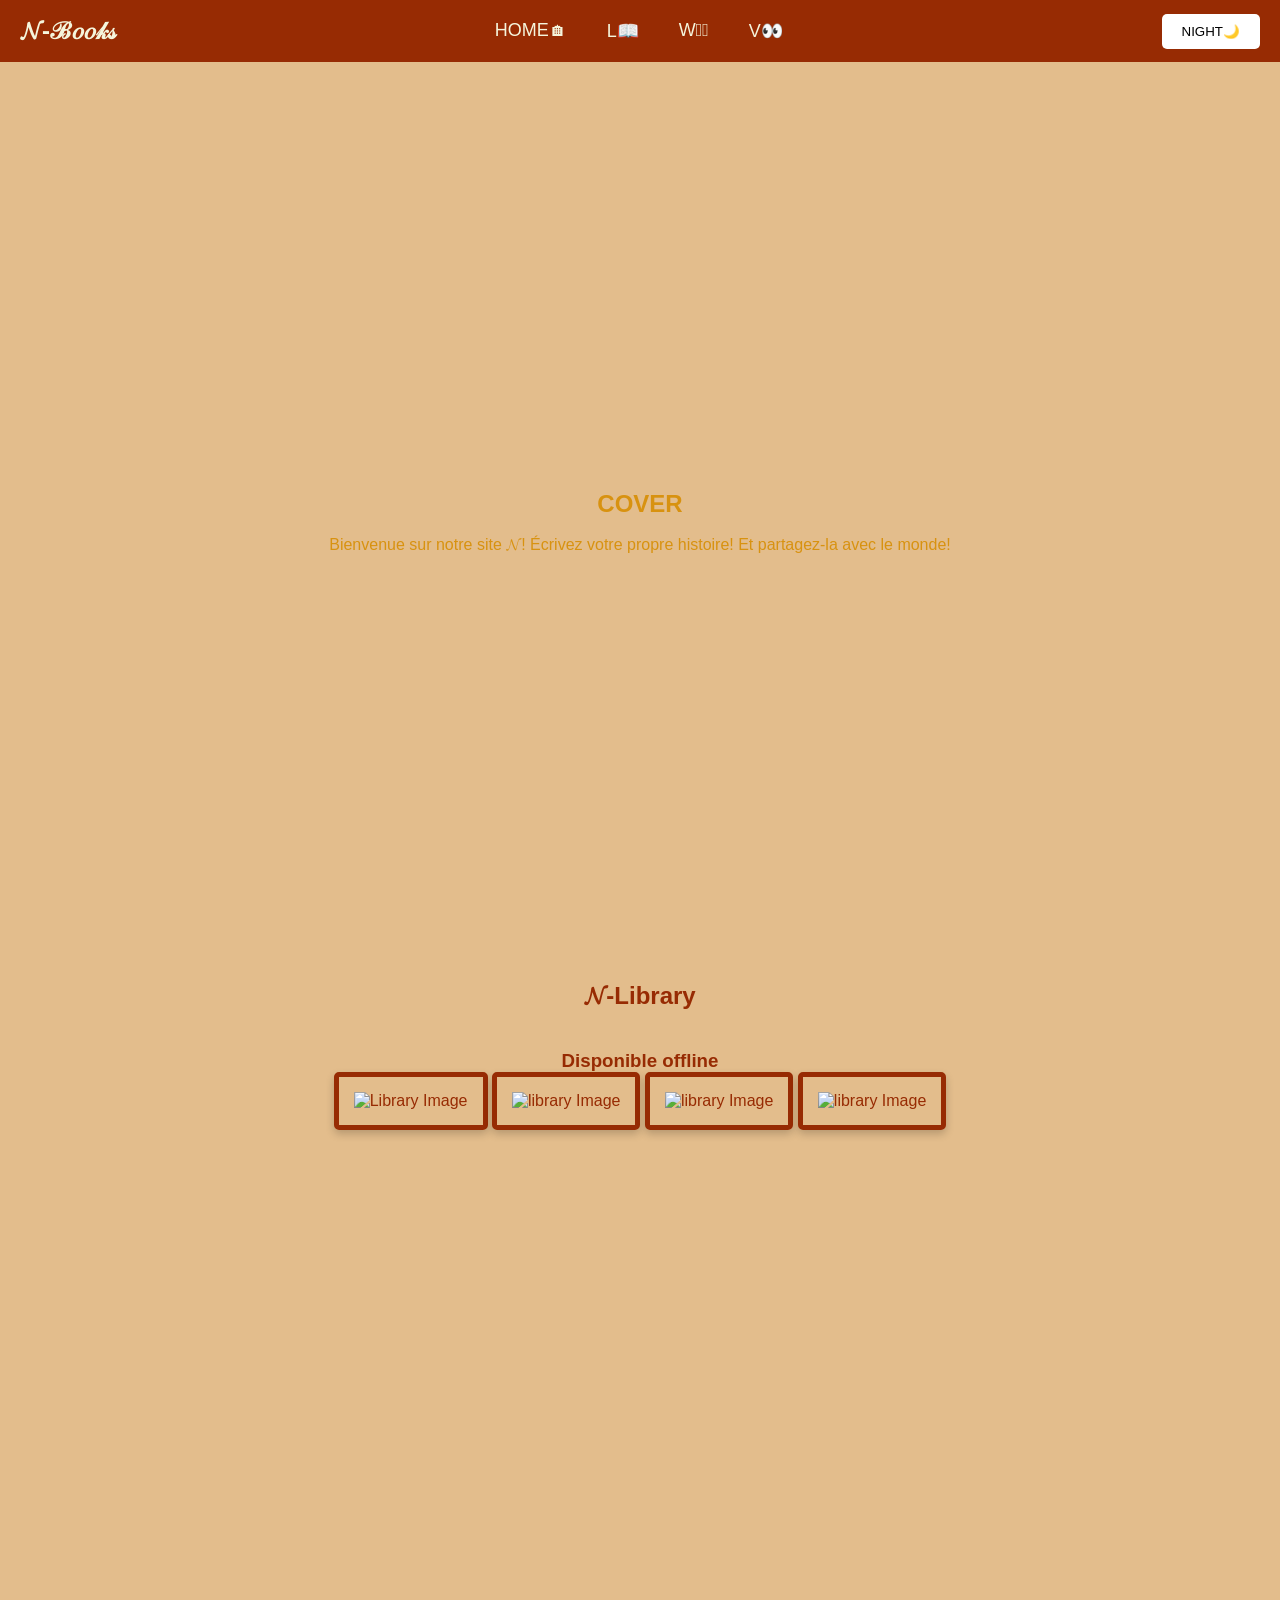
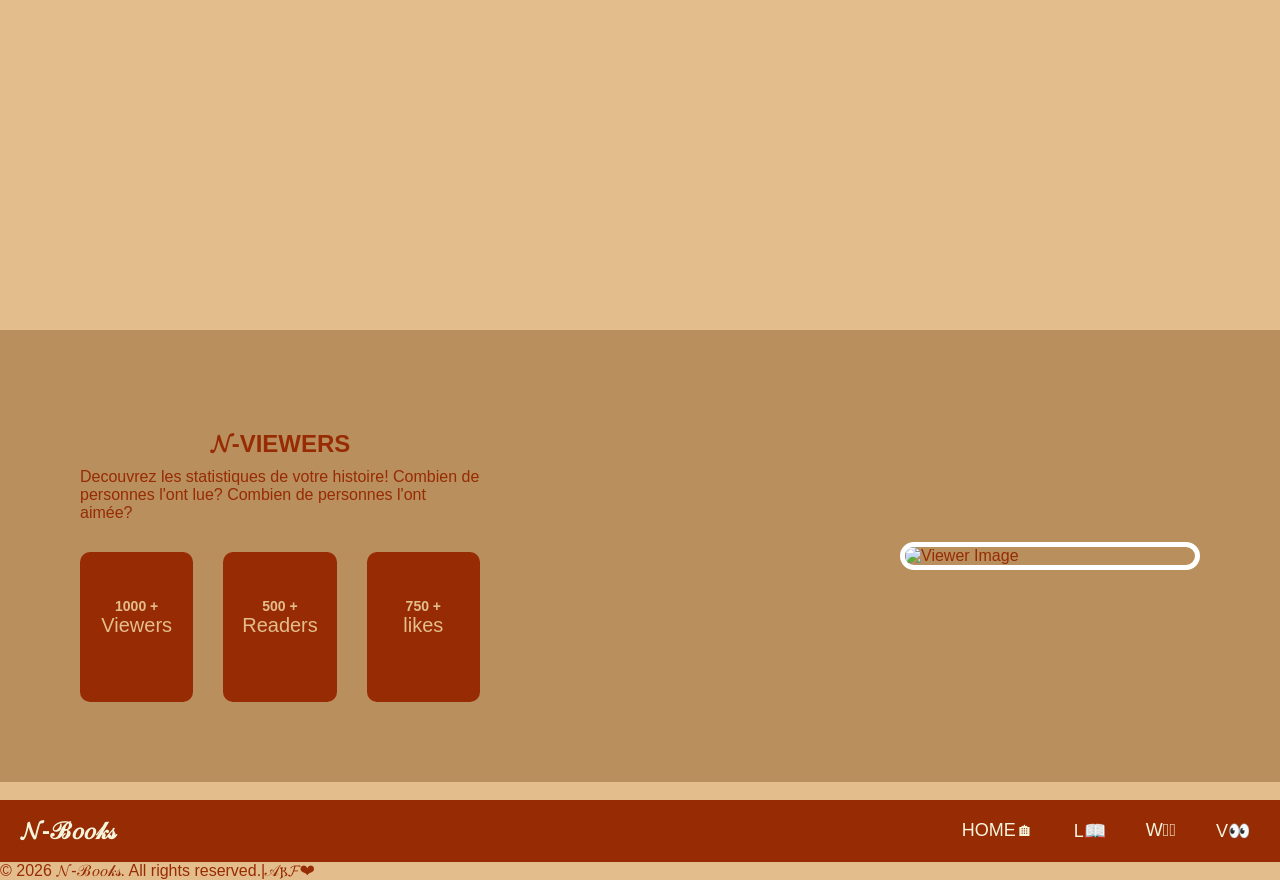
==== index.html @ e5f6c782 "Add files via upload" ====
<!DOCTYPE html>
<html lang="en">

<head>
    <meta charset="UTF-8">
    <meta name="viewport" content="width=device-width, initial-scale=1.0">
    <title>𝓝ovel</title>
    <link rel="stylesheet" href="style.css">
</head>

<body>



    <nav>
        <div class="logo">𝓝-ℬ𝑜𝑜𝓀𝓈</div>

        <div class="menu" id="menu">
            <a href="#HOME">HOME🏠︎</a>
            <a href="#L">L📖</a>
            <a href="#W">W𓂃🖊</a>
            <a href="#V">V👀</a>
        </div>



        <button class="theme-btn" id="themebtn">NIGHT🌙</button>
        <div class="menu-toggle" id="menuToggle">☰</div>

    </nav>



    <div class="novel" id="HOME">
        <h2> COVER</h2>
        <br>
        <p>Bienvenue sur notre site 𝓝! Écrivez votre propre histoire! Et partagez-la avec le monde!</p>

    </div>
    <h2>𝓝-Library</h2>

    <div class="library" id="L">
        <div class="library-image">
            <h3>Disponible offline</h3>
            <img src="https://th.bing.com/th/id/OIP.Y717DTHC2g3Nc46-gqUvtwHaLk?w=200&h=312&c=7&r=0&o=7&dpr=1.3&pid=1.7&rm=3"
                alt="Library Image">


            <img src="https://th.bing.com/th/id/OIP.2dcDiOeXZvEmHXgeEuAfcQAAAA?w=200&h=312&c=7&r=0&o=7&dpr=1.3&pid=1.7&rm=3"
                alt="library Image">

            <img src="https://th.bing.com/th/id/OIP.2Vnr0IQwxH-inPvq4gdlcQHaLk?w=200&h=312&c=7&r=0&o=7&dpr=1.3&pid=1.7&rm=3"
                alt="library Image">

            <img src="https://th.bing.com/th/id/OIP.QPBuj3scrAFgQ0MkbsYiKgHaLk?w=200&h=312&c=7&r=0&o=7&dpr=1.3&pid=1.7&rm=3"
                alt="library Image">

        </div>

    </div>



    <div class="viewer-section ">

     
    <div class="vues">
        <h2>𝓝-VIEWERS</h2>

        <p>Decouvrez les statistiques de votre histoire! Combien de personnes l'ont lue? Combien de personnes l'ont
            aimée?</p>

     <div class="stats">

        <div class="viewers">
            <div class="number" id="V">0</div>
            <p>Viewers</p>
        </div>

        <div class="viewers">

            <div class="number" id="VI">0</div>
            <p>Readers</p>
        </div>

        <div class="viewers">
            <div class="number" id="VA">0</div>
            <p>likes</p>
        


    </div>

     </div>
 </div> 
    <div class="vimage">
        <img src="https://th.bing.com/th/id/OIP.ry6NAj1EmdYBFbxbrfX-rgHaLG?w=204&h=306&c=7&r=0&o=7&dpr=1.3&pid=1.7&rm=3"
            alt="Viewer Image">
    </div>

    </div>
    <br>


    <nav>
        <div class="logo">𝓝-ℬ𝑜𝑜𝓀𝓈</div>

        <div class="menu" id="menu">
            <a href="#HOME">HOME🏠︎</a>
            <a href="#L">L📖</a>
            <a href="#W">W𓂃🖊</a>
            <a href="#V">V👀</a>
        </div>

    </nav>

</body>
<script src="script.js"></script>
<footer class="footer">
    <p>&copy; 2026 𝓝-ℬ𝑜𝑜𝓀𝓈. All rights reserved.|𝒜𐍂𝓕❤︎ </p>
</footer>
</html>
---- style.css ----
*{
margin:0;
padding:0;
box-sizing:border-box;
font-family:Arial, sans-serif;
}



body{
background:rgb(227,189,140);
color:rgb(151,43,3);
transition:0.4s;
margin: 0;


}



nav{
background:rgb(151,43,3);
color:beige;
display:flex;
justify-content:space-between;
align-items:center;
padding:10px 20px;
position:relative;
}

.logo{
font-size:24px;
font-weight:bold;
}



.menu{
display:flex;
gap:20px;
}

.menu a{
 display: block;
color:beige;
text-decoration:none;
font-size:18px;
padding: 10px;
}



.theme-btn{
background:white;
color:black;
border:none;
padding:10px 20px;
border-radius:5px;
cursor:pointer;
}


.menu-toggle{
display:none;
font-size:25px;
cursor:pointer;
}



.novel{
    
    height: 100vh;
    display:flex;
justify-content:center;
flex-direction: column;
align-items:center;
text-align: center;
color:rgb(216, 146, 16);
background-image: url("https://th.bing.com/th/id/OIP.RPJx7FMU_c5uj4rV8KaiuAHaNK?w=208&h=326&c=7&r=0&o=7&dpr=1.3&pid=1.7&rm=3");
background-size:cover;
background-position: center;
background-repeat: no-repeat;

position: relative;
transition:1s;
}

#HOME{
    background-size: cover;
    background-position: center;
    background-repeat: no-repeat;
    transition: background-image 1s ease;
}

h1{
font-size:50px;
color:rgb(227,189,140);
text-shadow:2px 2px 4px rgba(0,0,0,0.5);
margin-bottom:20px;
}

h2{
text-align:center;
margin-top:20px;
}



.library{
display: grid;
text-align:center;
padding:40px 20px;
grid-template-columns: repeat(auto-fit, minmax(200px , 1fr));
gap: 50px;
min-height: 100vh;
justify-content: center;
margin-bottom: 20px;
}

.library img{
width: 300px;
height: auto;
object-fit: cover;
padding: 15px;
gap :50px;

border: 5px solid rgb(151,43,3);
border-radius: 5px;
box-shadow: 0 4px 8px rgba(0,0,0,0.2);
text-align: center;
transition: transform 0.3s , box-shadow 0.3s;
}


.library img:hover{
transform: scale(1.05);
box-shadow: 0 8px 16px rgba(0,0,0,0.3);
}




.viewer-section{
    display:flex;
    align-items:center;
    justify-content:space-between;
    
    padding:80px;
    background: rgb(185, 143, 93);
}



.vues{
    flex:1;
    max-width: 400px;
}
.vues h2{
    
    margin-bottom:10px;
}
.vues p{
    
    margin-bottom: 20px;
}

.stats{
    display:flex;
    gap:30px;
    margin-top:30px;
}
.viewers{
    width: 250px;
    height: 150px;
    display: flex;
    justify-content: center;
    align-items: center;
    font-size: 20px;
    color: rgb(227,189,140);
    background: rgb(151,43,3);
    border-radius: 10px;
    transition: 0.3s;
    flex-direction: column;
    margin-top: 0px;
    
}

.number{
    font-size: 14px;
    font-weight: bold;
    color: rgb(227,189,140);
}

.vimage{
    display:flex;
    justify-content:flex-end;
    flex: 1;
}

.vimage img{
    width:300px;
    border-radius:15px;
    border: 5px solid white;
    box-shadow: 0 10 px 20px rgba(0,0,0,0.2);
}

.dark{
background:#111;
color:#f5f5f5;
}

.dark nav{
background:#000;
}
body.dark nav .menu{
background:#000;
}
.dark .menu a{
color:#f5f5f5;
}

.dark .theme-btn{
background:#333;
color:white;
}

.dark .novel{
filter:brightness(60%);
}

.dark .viewers{
background:#333;
}


@media (max-width:768px){

.menu{
display:none;
flex-direction:column;
position:absolute;
top:60px;
right:0;
background:rgb(151,43,3);
width:200px;
padding:10px;
z-index: 1000;
}

.menu.show{
display:flex;
}

.menu-toggle{
display:block;
font-size: 25px;
color:beige;
cursor: pointer;
}

.viewer-section{
flex-direction:column;
text-align:center;
}

.stats{
flex-direction:column;
align-items:center;
}

.vimage img{
width:250px;
}

}
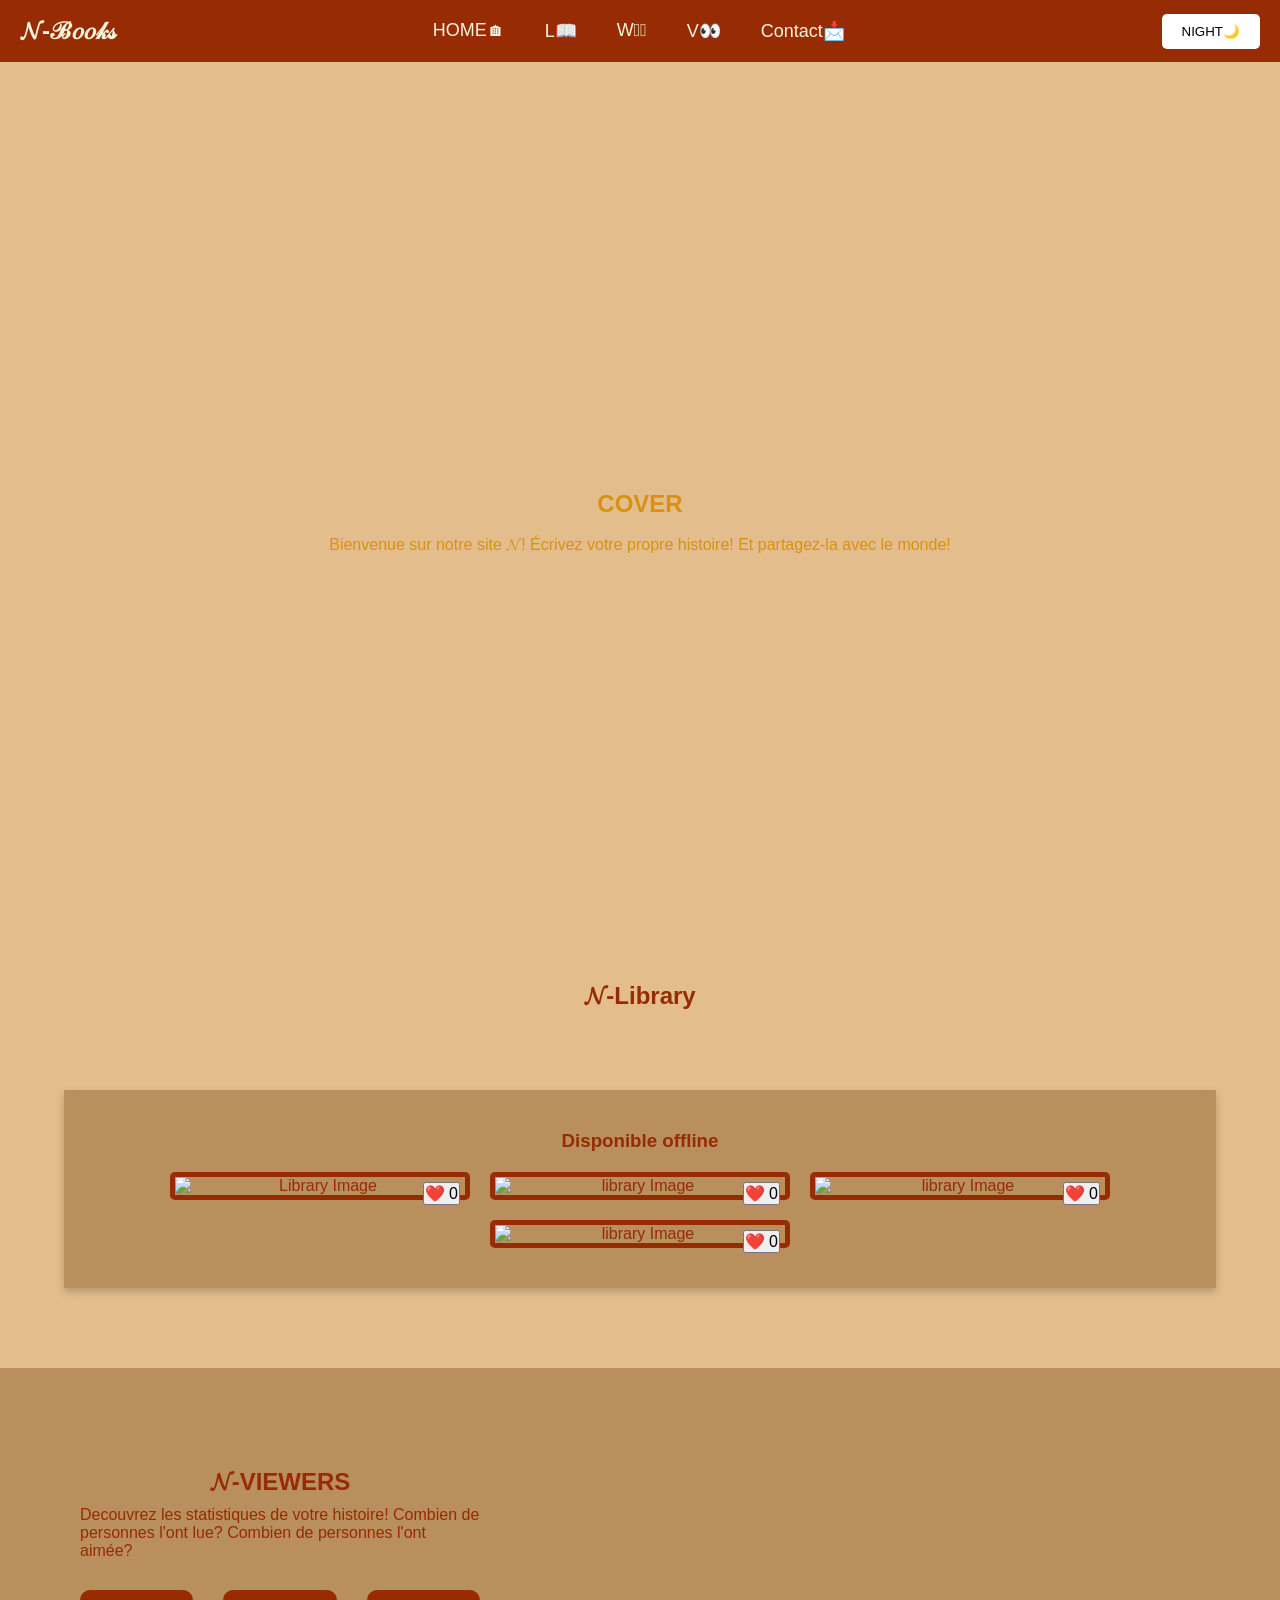
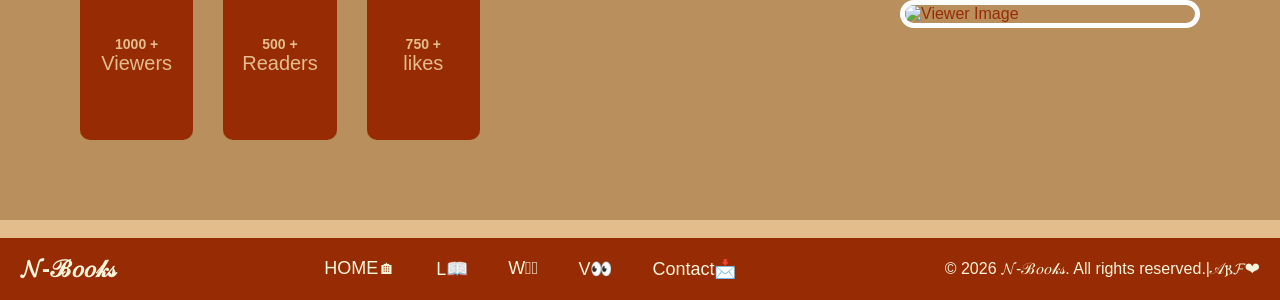
==== commit 9496c07c: "Add files via upload" ====
--- a/index.html
+++ b/index.html
@@ -20,6 +20,7 @@
             <a href="#L">L📖</a>
             <a href="#W">W𓂃🖊</a>
             <a href="#V">V👀</a>
+            <a href="contact.html">Contact📩</a>
         </div>
 
 
@@ -40,22 +41,35 @@
     <h2>𝓝-Library</h2>
 
     <div class="library" id="L">
-        <div class="library-image">
-            <h3>Disponible offline</h3>
+        <h3 style="width: 100%; text-align: center;">Disponible offline</h3>
+        
+             <div class="book">
             <img src="https://th.bing.com/th/id/OIP.Y717DTHC2g3Nc46-gqUvtwHaLk?w=200&h=312&c=7&r=0&o=7&dpr=1.3&pid=1.7&rm=3"
                 alt="Library Image">
+                <button class="like-btn" data-id="book1">❤️ <span>0</span></button>
+             </div>
 
+             <div class="book">
 
             <img src="https://th.bing.com/th/id/OIP.2dcDiOeXZvEmHXgeEuAfcQAAAA?w=200&h=312&c=7&r=0&o=7&dpr=1.3&pid=1.7&rm=3"
                 alt="library Image">
+                <button class="like-btn" data-id="book2">❤️ <span>0</span></button>
+                </div>
 
+                <div class="book">
             <img src="https://th.bing.com/th/id/OIP.2Vnr0IQwxH-inPvq4gdlcQHaLk?w=200&h=312&c=7&r=0&o=7&dpr=1.3&pid=1.7&rm=3"
                 alt="library Image">
+                <button class="like-btn" data-id="book3">❤️ <span>0</span></button>
+                </div>
 
+
+                <div class="book">
             <img src="https://th.bing.com/th/id/OIP.QPBuj3scrAFgQ0MkbsYiKgHaLk?w=200&h=312&c=7&r=0&o=7&dpr=1.3&pid=1.7&rm=3"
                 alt="library Image">
+                <button class="like-btn" data-id="book4">❤️ <span>0</span></button>
 
-        </div>
+                </div>
+        
 
     </div>
 
@@ -110,13 +124,21 @@
             <a href="#L">L📖</a>
             <a href="#W">W𓂃🖊</a>
             <a href="#V">V👀</a>
+            <a href="contact.html">Contact📩</a>
         </div>
+        
 
-    </nav>
 
-</body>
-<script src="script.js"></script>
+
+
+
 <footer class="footer">
     <p>&copy; 2026 𝓝-ℬ𝑜𝑜𝓀𝓈. All rights reserved.|𝒜𐍂𝓕❤︎ </p>
 </footer>
+
+
+<script src="script.js"></script>
+
+</body>
+
 </html>
--- a/style.css
+++ b/style.css
@@ -110,37 +110,73 @@
 
 
 .library{
-display: grid;
-text-align:center;
-padding:40px 20px;
-grid-template-columns: repeat(auto-fit, minmax(200px , 1fr));
-gap: 50px;
-min-height: 100vh;
-justify-content: center;
-margin-bottom: 20px;
-}
-
-.library img{
-width: 300px;
-height: auto;
-object-fit: cover;
-padding: 15px;
-gap :50px;
-
-border: 5px solid rgb(151,43,3);
-border-radius: 5px;
-box-shadow: 0 4px 8px rgba(0,0,0,0.2);
-text-align: center;
-transition: transform 0.3s , box-shadow 0.3s;
-}
-
-
-.library img:hover{
-transform: scale(1.05);
+    
+    display: flex;              
+    justify-content: center;    
+    align-items: center;        
+    flex-wrap: wrap;     
+    gap: 20px;
+
+    padding: 40px;
+    background: rgb(185, 143, 93);
+    margin: 80px auto;
+    width: 90%;
+
+    box-shadow: 0 4px 8px rgba(0,0,0,0.2);
+    transition: transform 0.3s , box-shadow 0.3s;
+
+
+}
+
+
+
+
+
+.library-title{
+    width: 100%;
+    text-align: center;
+    margin-bottom: 30px;
+    color: rgb(227,189,140);
+}
+
+.book img:hover{
+transform: scale(1.08);
 box-shadow: 0 8px 16px rgba(0,0,0,0.3);
 }
 
-
+.book{
+    position: relative;
+    text-align: center;
+    display: flex;
+    justify-content: center;
+    
+    
+}
+.book img{
+    width:300px;
+    border: 5px solid rgb(151,43,3);
+    border-radius:5px;
+    transform: transform 0.3s;
+    
+}
+
+.like-btn{
+
+    
+
+cursor:pointer;
+font-size:16px;
+transition:0.3s;
+position: absolute;
+top: 10px;
+right: 10px;
+
+}
+
+.like-btn.liked{
+background:rgb(151,43,3);
+color:white;
+}
 
 
 .viewer-section{
@@ -205,7 +241,67 @@
     border-radius:15px;
     border: 5px solid white;
     box-shadow: 0 10 px 20px rgba(0,0,0,0.2);
-}
+    margin-top: 40px;
+}
+
+
+.contact{
+   
+    background: rgb(185, 143, 93);
+    padding: 40px;
+    margin: 80px auto;
+    width: 300px;
+    box-shadow: 0 0 8px rgba(0,0,0,0.2);
+    padding: 12px;
+
+}
+
+.contact h2{
+    margin-bottom: 20px;
+    color: rgb(227,189,140);
+}
+.contact p{
+    margin-bottom: 20px;
+    color: rgb(227,189,140);
+}
+.contact form{
+    display:flex;
+    flex-direction: column;
+    gap: 15px;
+}
+.contact input,  .contact textarea{
+    padding: 10px;
+    border: 1px solid rgb(151,43,3);
+    border-radius: 5px;
+    margin:8px 0;
+    width: 100%;
+}
+
+.contact button{
+    background: rgb(151,43,3);
+    color: white;
+    border: none;
+    padding: 10px 20px;
+    border-radius: 5px;
+    cursor: pointer;
+    font-size: 16px;
+}
+#two{
+    display:none;
+}
+
+
+.error{
+    color: red;
+    font-size: 14px;
+}
+.success{
+    color: green;
+    text-align:center;
+    font-size: 14px;
+}
+
+
 
 .dark{
 background:#111;
@@ -231,10 +327,45 @@
 filter:brightness(60%);
 }
 
+
+body.dark .library {
+    background: #2a2a2a;
+}
+
+
+
+
+
+body.dark .book img {
+    border-color: #ff6b6b;
+}
 .dark .viewers{
 background:#333;
 }
-
+.dark  .viewer-section{
+background:#222;
+}
+.dark .contact{
+    background: #222;
+    color: #f5f5f5;
+}
+
+.dark .contact h2,
+.dark .contact p{
+    color: #f5f5f5;
+}
+
+.dark .contact input,
+.dark .contact textarea{
+    background: #333;
+    color: white;
+    border: 1px solid #555;
+}
+
+.dark .contact input::placeholder,
+.dark .contact textarea::placeholder{
+    color: #bbb;
+}
 
 @media (max-width:768px){
 
@@ -275,22 +406,47 @@
 width:250px;
 }
 
-}
-
-
-
-
-
-
-
-
-
-
-
-
-
-
-
-
-
-
+.contact{
+    width:90%;
+    padding:20px;
+    margin:40px auto;
+}
+
+.contact h2{
+    font-size:22px;
+}
+
+.contact p{
+    font-size:14px;
+}
+
+.contact input,
+.contact textarea{
+    font-size:14px;
+}
+
+.contact button{
+    width:100%;
+}
+
+
+
+}
+
+
+
+
+
+
+
+
+
+
+
+
+
+
+
+
+
+
